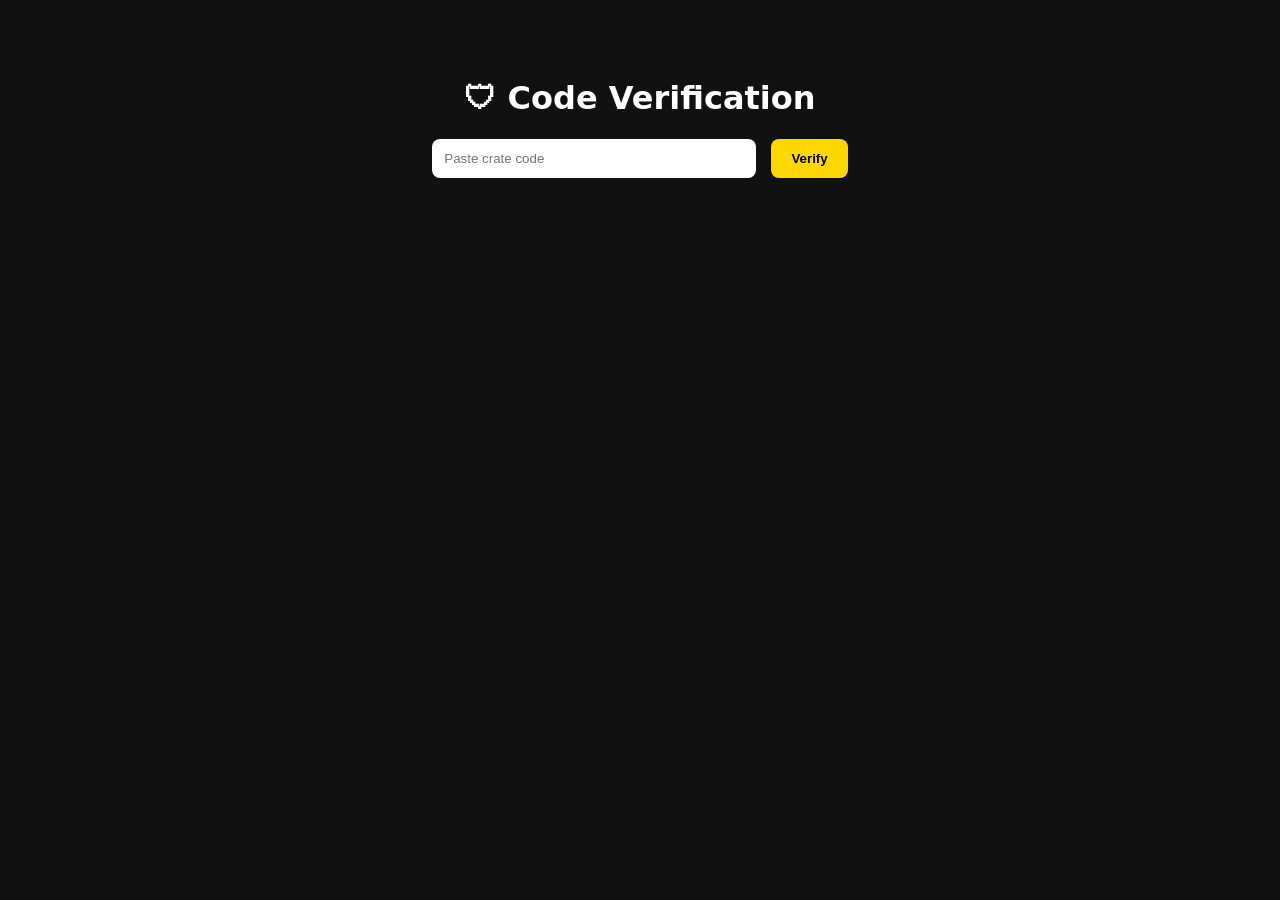
==== admin.html @ 02806914 "admin.html" ====
<!DOCTYPE html>
<html>
<head>
<title>Helvorn Admin Checker</title>
<style>
body{
background:#111;
color:white;
font-family:system-ui;
text-align:center;
padding:50px;
}

input{
padding:12px;
width:300px;
border-radius:8px;
border:none;
}

button{
padding:12px 20px;
margin-left:10px;
border:none;
border-radius:8px;
background:gold;
font-weight:bold;
cursor:pointer;
}

</style>
</head>

<body>

<h1>🛡 Code Verification</h1>

<input id="codeInput" placeholder="Paste crate code">
<button onclick="verify()">Verify</button>

<p id="result"></p>

<script>

function verify(){

let code=document.getElementById("codeInput").value;

if(!code.startsWith("HEL-")){
result.textContent="❌ Invalid Helvorn Code";
return;
}

let parts=code.split("-");

if(parts.length<5){
result.textContent="❌ Broken Code Format";
return;
}

result.innerHTML=
`✅ Valid Code<br>
Time: ${parts[1]}<br>
Rarity: ${parts[2]}<br>
Item: ${parts[3]}`;

}

</script>

</body>
</html>
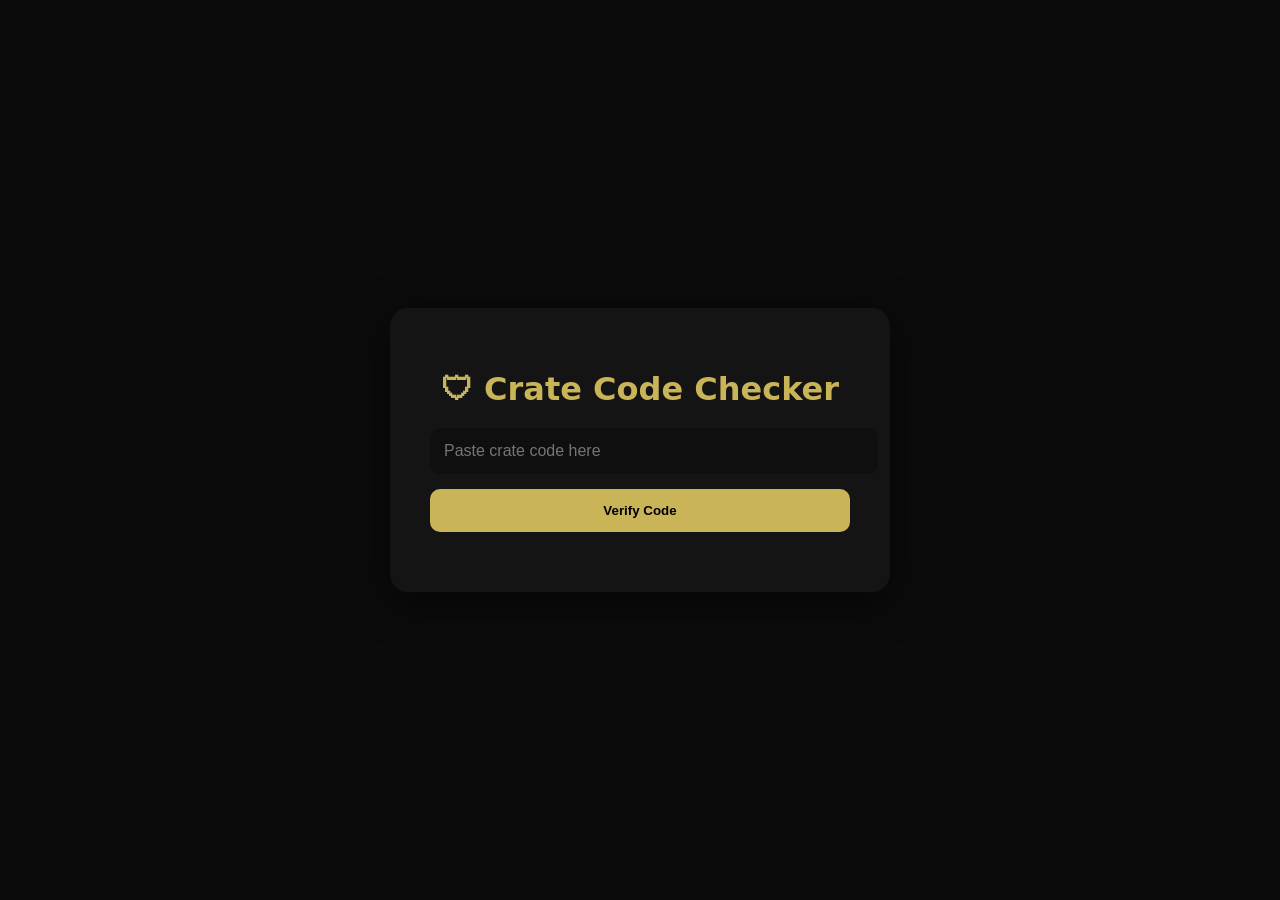
==== commit 1ec2d348: "Update admin.html" ====
--- a/admin.html
+++ b/admin.html
@@ -1,68 +1,143 @@
 <!DOCTYPE html>
-<html>
+<html lang="en">
 <head>
-<title>Helvorn Admin Checker</title>
+<meta charset="UTF-8">
+<meta name="viewport" content="width=device-width, initial-scale=1.0">
+<title>Helvorn Admin Crate Checker</title>
+
 <style>
 body{
-background:#111;
-color:white;
+background:#0b0b0b;
+color:#eaeaea;
 font-family:system-ui;
+display:flex;
+justify-content:center;
+align-items:center;
+height:100vh;
+margin:0;
+}
+
+.card{
+background:#141414;
+padding:40px;
+border-radius:18px;
+width:420px;
+box-shadow:0 10px 40px rgba(0,0,0,.5);
 text-align:center;
-padding:50px;
+}
+
+h1{
+color:#c9b458;
+margin-bottom:20px;
 }
 
 input{
-padding:12px;
-width:300px;
-border-radius:8px;
+width:100%;
+padding:14px;
+border-radius:10px;
 border:none;
+margin-bottom:15px;
+font-size:16px;
+background:#0f0f0f;
+color:white;
 }
 
 button{
-padding:12px 20px;
-margin-left:10px;
+width:100%;
+padding:14px;
+border-radius:10px;
 border:none;
-border-radius:8px;
-background:gold;
+background:#c9b458;
+color:black;
 font-weight:bold;
 cursor:pointer;
 }
+
+#result{
+margin-top:20px;
+font-size:15px;
+line-height:1.6;
+}
+
+.valid{color:#55ff55;}
+.invalid{color:#ff5555;}
+.info{color:#55ffff;}
 
 </style>
 </head>
 
 <body>
 
-<h1>🛡 Code Verification</h1>
+<div class="card">
 
-<input id="codeInput" placeholder="Paste crate code">
-<button onclick="verify()">Verify</button>
+<h1>🛡 Crate Code Checker</h1>
 
-<p id="result"></p>
+<input id="codeInput" placeholder="Paste crate code here">
+
+<button onclick="verifyCode()">Verify Code</button>
+
+<div id="result"></div>
+
+</div>
 
 <script>
 
-function verify(){
+// 🔴 PASTE YOUR GOOGLE SCRIPT URL HERE
+const SCRIPT_URL = "PASTE_YOUR_SCRIPT_URL_HERE";
 
-let code=document.getElementById("codeInput").value;
+async function verifyCode(){
 
+const code = document.getElementById("codeInput").value.trim();
+const result = document.getElementById("result");
+
+// ===== Basic format validation =====
 if(!code.startsWith("HEL-")){
-result.textContent="❌ Invalid Helvorn Code";
+result.innerHTML = `<span class="invalid">❌ Invalid Helvorn code format</span>`;
 return;
 }
 
-let parts=code.split("-");
+const parts = code.split("-");
 
-if(parts.length<5){
-result.textContent="❌ Broken Code Format";
+if(parts.length < 5){
+result.innerHTML = `<span class="invalid">❌ Broken code format</span>`;
 return;
 }
 
-result.innerHTML=
-`✅ Valid Code<br>
-Time: ${parts[1]}<br>
-Rarity: ${parts[2]}<br>
-Item: ${parts[3]}`;
+// ===== Extract info from code =====
+const time = parts[1];
+const rarity = parts[2];
+const item = parts[3];
+
+// ===== Check Google Sheet =====
+try{
+
+const res = await fetch(SCRIPT_URL + "?check=" + encodeURIComponent(code));
+const data = await res.json();
+
+if(data.status === "claimed"){
+
+result.innerHTML = `
+<span class="invalid">⚠ Code Already Claimed</span><br><br>
+<span class="info">Item:</span> ${data.item}<br>
+<span class="info">Rarity:</span> ${data.rarity}<br>
+<span class="info">Player:</span> ${data.player}<br>
+<span class="info">Time:</span> ${data.timestamp}
+`;
+
+}else{
+
+result.innerHTML = `
+<span class="valid">✅ Code Valid & Unclaimed</span><br><br>
+<span class="info">Item:</span> ${item}<br>
+<span class="info">Rarity:</span> ${rarity}<br>
+<span class="info">Generated:</span> ${time}
+`;
+
+}
+
+}catch(err){
+result.innerHTML = `<span class="invalid">❌ Database connection failed</span>`;
+}
 
 }
 
@@ -70,3 +145,4 @@
 
 </body>
 </html>
+
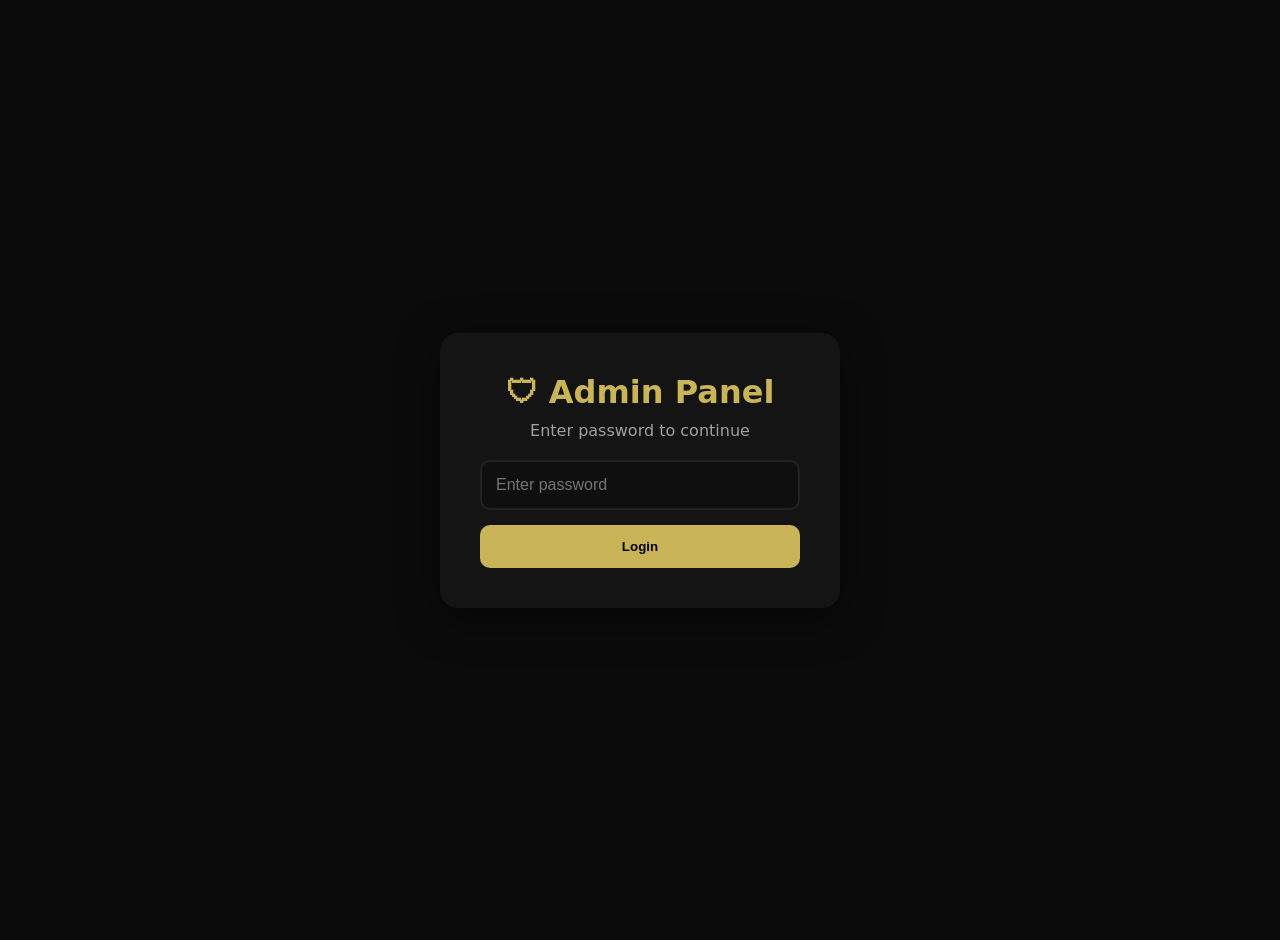
==== commit 191dfb03: "Refactor admin panel layout and styles Updated the title and styles for the admin panel. Enhanced la" ====
--- a/admin.html
+++ b/admin.html
@@ -3,144 +3,756 @@
 <head>
 <meta charset="UTF-8">
 <meta name="viewport" content="width=device-width, initial-scale=1.0">
-<title>Helvorn Admin Crate Checker</title>
-
+<title>Helvorn Admin Panel</title>
 <style>
+:root{
+  --bg:#0b0b0b;
+  --card:#141414;
+  --accent:#c9b458;
+  --text:#eaeaea;
+  --muted:#a0a0a0;
+}
+
+*{box-sizing:border-box;margin:0;padding:0;}
+
 body{
-background:#0b0b0b;
-color:#eaeaea;
-font-family:system-ui;
-display:flex;
-justify-content:center;
-align-items:center;
-height:100vh;
-margin:0;
-}
-
-.card{
-background:#141414;
-padding:40px;
-border-radius:18px;
-width:420px;
-box-shadow:0 10px 40px rgba(0,0,0,.5);
-text-align:center;
+  background:var(--bg);
+  color:var(--text);
+  font-family:system-ui;
+  padding:20px;
+  min-height:100vh;
+}
+
+.container{
+  max-width:900px;
+  margin:0 auto;
 }
 
 h1{
-color:#c9b458;
-margin-bottom:20px;
+  color:var(--accent);
+  text-align:center;
+  margin-bottom:30px;
+}
+
+.lookup-section{
+  background:var(--card);
+  padding:30px;
+  border-radius:18px;
+  margin-bottom:30px;
+  box-shadow:0 10px 40px rgba(0,0,0,.5);
+}
+
+.lookup-section h2{
+  color:var(--accent);
+  margin-bottom:20px;
+  font-size:1.3rem;
+}
+
+.input-group{
+  display:flex;
+  gap:10px;
+  margin-bottom:15px;
 }
 
 input{
-width:100%;
-padding:14px;
-border-radius:10px;
-border:none;
-margin-bottom:15px;
-font-size:16px;
-background:#0f0f0f;
-color:white;
+  flex:1;
+  padding:14px;
+  border-radius:10px;
+  border:2px solid #222;
+  background:#0f0f0f;
+  color:white;
+  font-size:16px;
+}
+
+input:focus{
+  outline:none;
+  border-color:var(--accent);
 }
 
 button{
-width:100%;
-padding:14px;
-border-radius:10px;
-border:none;
-background:#c9b458;
-color:black;
-font-weight:bold;
-cursor:pointer;
-}
-
-#result{
-margin-top:20px;
-font-size:15px;
-line-height:1.6;
-}
-
-.valid{color:#55ff55;}
-.invalid{color:#ff5555;}
-.info{color:#55ffff;}
-
+  padding:14px 28px;
+  border-radius:10px;
+  border:none;
+  background:var(--accent);
+  color:black;
+  font-weight:bold;
+  cursor:pointer;
+  transition:0.3s;
+}
+
+button:hover{
+  transform:scale(1.05);
+}
+
+.result-box{
+  background:#0f0f0f;
+  padding:20px;
+  border-radius:10px;
+  margin-top:15px;
+  border-left:4px solid var(--accent);
+  display:none;
+}
+
+.result-box.show{
+  display:block;
+}
+
+.status{
+  display:inline-block;
+  padding:6px 12px;
+  border-radius:6px;
+  font-weight:bold;
+  font-size:0.9rem;
+  margin-bottom:10px;
+}
+
+.status.unclaimed{
+  background:#55ff55;
+  color:black;
+}
+
+.status.claimed{
+  background:#ff5555;
+  color:white;
+}
+
+.info-row{
+  margin:8px 0;
+  display:flex;
+  gap:10px;
+}
+
+.info-label{
+  color:var(--muted);
+  min-width:120px;
+}
+
+.info-value{
+  color:var(--text);
+  font-weight:600;
+}
+
+.all-codes-section{
+  background:var(--card);
+  padding:30px;
+  border-radius:18px;
+  box-shadow:0 10px 40px rgba(0,0,0,.5);
+}
+
+.all-codes-section h2{
+  color:var(--accent);
+  margin-bottom:20px;
+  font-size:1.3rem;
+}
+
+.code-list{
+  max-height:500px;
+  overflow-y:auto;
+}
+
+.code-item{
+  background:#0f0f0f;
+  padding:15px;
+  border-radius:10px;
+  margin-bottom:10px;
+  border-left:4px solid var(--accent);
+}
+
+.code-header{
+  display:flex;
+  justify-content:space-between;
+  align-items:center;
+  margin-bottom:10px;
+}
+
+.code-text{
+  font-family:monospace;
+  font-size:1.1rem;
+  color:var(--accent);
+  font-weight:bold;
+}
+
+.code-details{
+  font-size:0.9rem;
+  color:var(--muted);
+}
+
+.actions{
+  display:flex;
+  gap:10px;
+  margin-top:10px;
+}
+
+.btn-small{
+  padding:8px 16px;
+  font-size:0.9rem;
+  background:#333;
+  color:white;
+}
+
+.btn-small.claim{
+  background:var(--accent);
+  color:black;
+}
+
+.btn-small.delete{
+  background:#ff5555;
+  color:white;
+}
+
+.empty-state{
+  text-align:center;
+  padding:40px;
+  color:var(--muted);
+}
+
+.claim-modal{
+  display:none;
+  position:fixed;
+  top:0;
+  left:0;
+  width:100%;
+  height:100%;
+  background:rgba(0,0,0,0.8);
+  z-index:1000;
+  align-items:center;
+  justify-content:center;
+}
+
+.claim-modal.show{
+  display:flex;
+}
+
+.modal-content{
+  background:var(--card);
+  padding:30px;
+  border-radius:18px;
+  max-width:400px;
+  width:90%;
+}
+
+.modal-content h3{
+  color:var(--accent);
+  margin-bottom:20px;
+}
+
+.modal-content input{
+  width:100%;
+  margin-bottom:15px;
+}
+
+.modal-actions{
+  display:flex;
+  gap:10px;
+}
+
+.modal-actions button{
+  flex:1;
+}
+
+/* Rarity colors */
+.common{color:#bbb;}
+.uncommon{color:#55ff55;}
+.rare{color:#55ffff;}
+.ultra{color:#ff55ff;}
+.legendary{color:#ffaa00;}
+
+/* Back button */
+.back-btn{
+  display:inline-block;
+  margin-bottom:20px;
+  padding:10px 20px;
+  background:#333;
+  color:white;
+  text-decoration:none;
+  border-radius:10px;
+  transition:0.3s;
+}
+
+.back-btn:hover{
+  background:#444;
+  transform:scale(1.05);
+}
+
+/* Stats section */
+.stats{
+  display:grid;
+  grid-template-columns:repeat(auto-fit,minmax(150px,1fr));
+  gap:15px;
+  margin-bottom:30px;
+}
+
+.stat-card{
+  background:var(--card);
+  padding:20px;
+  border-radius:10px;
+  text-align:center;
+}
+
+.stat-number{
+  font-size:2rem;
+  color:var(--accent);
+  font-weight:bold;
+}
+
+.stat-label{
+  color:var(--muted);
+  font-size:0.9rem;
+  margin-top:5px;
+}
+
+/* Login screen */
+.login-screen{
+  display:flex;
+  align-items:center;
+  justify-content:center;
+  min-height:100vh;
+}
+
+.login-box{
+  background:var(--card);
+  padding:40px;
+  border-radius:18px;
+  width:400px;
+  max-width:90%;
+  box-shadow:0 10px 40px rgba(0,0,0,.5);
+  text-align:center;
+}
+
+.login-box h1{
+  margin-bottom:10px;
+}
 </style>
 </head>
-
 <body>
 
-<div class="card">
-
-<h1>🛡 Crate Code Checker</h1>
-
-<input id="codeInput" placeholder="Paste crate code here">
-
-<button onclick="verifyCode()">Verify Code</button>
-
-<div id="result"></div>
-
+<!-- Login Screen -->
+<div id="loginScreen" class="login-screen">
+  <div class="login-box">
+    <h1>🛡 Admin Panel</h1>
+    <p style="color:var(--muted);margin-bottom:20px;">Enter password to continue</p>
+    <input type="password" id="passwordInput" placeholder="Enter password" style="width:100%;margin-bottom:15px;" />
+    <button onclick="checkPassword()" style="width:100%;">Login</button>
+    <p id="loginError" style="color:#ff5555;margin-top:10px;display:none;">Incorrect password</p>
+  </div>
 </div>
 
+<!-- Main Admin Panel (hidden by default) -->
+<div class="container" id="mainPanel" style="display:none;">
+  <a href="index.html" class="back-btn">← Back to Site</a>
+  
+  <h1>🛡 Admin Panel</h1>
+
+  <!-- Stats -->
+  <div class="stats">
+    <div class="stat-card">
+      <div class="stat-number" id="totalCodes">0</div>
+      <div class="stat-label">Total Codes</div>
+    </div>
+    <div class="stat-card">
+      <div class="stat-number" id="unclaimedCodes">0</div>
+      <div class="stat-label">Unclaimed</div>
+    </div>
+    <div class="stat-card">
+      <div class="stat-number" id="claimedCodes">0</div>
+      <div class="stat-label">Claimed</div>
+    </div>
+  </div>
+
+  <!-- Manual Code Entry -->
+  <div class="lookup-section">
+    <h2>➕ Add Code to Database</h2>
+    <p style="color:var(--muted);margin-bottom:15px;">When a player gives you a code, add it here first. Then you can check it anytime to see if they've already claimed it.</p>
+    <div class="input-group">
+      <input type="text" id="manualCodeInput" placeholder="Enter code (e.g., DIAMOND-A3F9)" />
+      <input type="text" id="manualItemInput" placeholder="Item name (e.g., Diamond Sword)" style="flex:0.8;" />
+      <select id="manualRaritySelect" style="padding:14px;border-radius:10px;border:2px solid #222;background:#0f0f0f;color:white;font-size:16px;flex:0.6;">
+        <option value="common">Common</option>
+        <option value="uncommon">Uncommon</option>
+        <option value="rare">Rare</option>
+        <option value="ultra">Ultra</option>
+        <option value="legendary">Legendary</option>
+      </select>
+      <button onclick="addManualCode()">Add Code</button>
+    </div>
+    
+    <div id="manualCodeResult" class="result-box">
+      <!-- Result appears here -->
+    </div>
+  </div>
+
+  <!-- Quick Lookup -->
+  <div class="lookup-section">
+    <h2>🔍 Quick Code Lookup</h2>
+    <p style="color:var(--muted);margin-bottom:15px;">Paste a code here to instantly check if it's already been claimed.</p>
+    <div class="input-group">
+      <input type="text" id="lookupInput" placeholder="Paste code here (e.g., COMMON-A3F9)" />
+      <button onclick="lookupCode()">Check Code</button>
+    </div>
+    
+    <div id="lookupResult" class="result-box">
+      <!-- Results appear here -->
+    </div>
+  </div>
+
+  <!-- All Codes -->
+  <div class="all-codes-section">
+    <h2>📋 All Codes</h2>
+    <div class="code-list" id="codeList">
+      <div class="empty-state">No codes generated yet</div>
+    </div>
+  </div>
+</div>
+
+<!-- Claim Modal -->
+<div id="claimModal" class="claim-modal">
+  <div class="modal-content">
+    <h3>Mark Code as Claimed</h3>
+    <input type="text" id="usernameInput" placeholder="Enter player username" />
+    <div class="modal-actions">
+      <button onclick="closeClaimModal()">Cancel</button>
+      <button onclick="confirmClaim()" class="btn-small claim">Confirm</button>
+    </div>
+  </div>
+</div>
+
 <script>
-
-// 🔴 PASTE YOUR GOOGLE SCRIPT URL HERE
-const SCRIPT_URL = "PASTE_YOUR_SCRIPT_URL_HERE";
-
-async function verifyCode(){
-
-const code = document.getElementById("codeInput").value.trim();
-const result = document.getElementById("result");
-
-// ===== Basic format validation =====
-if(!code.startsWith("HEL-")){
-result.innerHTML = `<span class="invalid">❌ Invalid Helvorn code format</span>`;
-return;
-}
-
-const parts = code.split("-");
-
-if(parts.length < 5){
-result.innerHTML = `<span class="invalid">❌ Broken code format</span>`;
-return;
-}
-
-// ===== Extract info from code =====
-const time = parts[1];
-const rarity = parts[2];
-const item = parts[3];
-
-// ===== Check Google Sheet =====
-try{
-
-const res = await fetch(SCRIPT_URL + "?check=" + encodeURIComponent(code));
-const data = await res.json();
-
-if(data.status === "claimed"){
-
-result.innerHTML = `
-<span class="invalid">⚠ Code Already Claimed</span><br><br>
-<span class="info">Item:</span> ${data.item}<br>
-<span class="info">Rarity:</span> ${data.rarity}<br>
-<span class="info">Player:</span> ${data.player}<br>
-<span class="info">Time:</span> ${data.timestamp}
-`;
-
-}else{
-
-result.innerHTML = `
-<span class="valid">✅ Code Valid & Unclaimed</span><br><br>
-<span class="info">Item:</span> ${item}<br>
-<span class="info">Rarity:</span> ${rarity}<br>
-<span class="info">Generated:</span> ${time}
-`;
-
-}
-
-}catch(err){
-result.innerHTML = `<span class="invalid">❌ Database connection failed</span>`;
-}
-
-}
-
+const ADMIN_PASSWORD = "HelvornSMP2025"; // Case-sensitive
+
+// Check password
+function checkPassword(){
+  const input = document.getElementById('passwordInput').value;
+  const errorMsg = document.getElementById('loginError');
+  
+  if(input === ADMIN_PASSWORD){
+    document.getElementById('loginScreen').style.display = 'none';
+    document.getElementById('mainPanel').style.display = 'block';
+    sessionStorage.setItem('adminLoggedIn', 'true');
+  } else {
+    errorMsg.style.display = 'block';
+    document.getElementById('passwordInput').value = '';
+  }
+}
+
+// Check if already logged in
+window.addEventListener('DOMContentLoaded', function(){
+  if(sessionStorage.getItem('adminLoggedIn') === 'true'){
+    document.getElementById('loginScreen').style.display = 'none';
+    document.getElementById('mainPanel').style.display = 'block';
+  }
+  
+  // Allow Enter key for password
+  document.getElementById('passwordInput').addEventListener('keypress', function(e){
+    if(e.key === 'Enter'){
+      checkPassword();
+    }
+  });
+});
+
+let currentClaimCode = null;
+
+// Add code manually to database
+function addManualCode(){
+  const code = document.getElementById('manualCodeInput').value.trim().toUpperCase();
+  const itemName = document.getElementById('manualItemInput').value.trim();
+  const rarity = document.getElementById('manualRaritySelect').value;
+  const resultBox = document.getElementById('manualCodeResult');
+  
+  if(!code){
+    resultBox.innerHTML = '<p style="color:#ff5555;">Please enter a code</p>';
+    resultBox.classList.add('show');
+    return;
+  }
+  
+  if(!itemName){
+    resultBox.innerHTML = '<p style="color:#ff5555;">Please enter an item name</p>';
+    resultBox.classList.add('show');
+    return;
+  }
+  
+  // Check if code already exists
+  const codes = localStorage.getItem('crateCodes');
+  const codesArray = codes ? JSON.parse(codes) : [];
+  
+  const existing = codesArray.find(c => c.code === code);
+  if(existing){
+    resultBox.innerHTML = `
+      <p style="color:#ff5555;font-weight:bold;">❌ Code Already Exists</p>
+      <p style="color:var(--muted);margin-top:10px;">This code is already in the database.</p>
+      <div style="margin-top:10px;">
+        <strong>Status:</strong> <span class="status ${existing.status}">${existing.status.toUpperCase()}</span><br>
+        <strong>Item:</strong> ${existing.reward}
+      </div>
+    `;
+    resultBox.classList.add('show');
+    return;
+  }
+  
+  // Add new code
+  const newCode = {
+    code: code,
+    reward: itemName,
+    rarity: rarity,
+    timestamp: new Date().toISOString(),
+    status: 'unclaimed',
+    username: null,
+    claimedAt: null
+  };
+  
+  codesArray.push(newCode);
+  localStorage.setItem('crateCodes', JSON.stringify(codesArray));
+  
+  resultBox.innerHTML = `
+    <p style="color:#55ff55;font-weight:bold;">✅ Code Added Successfully</p>
+    <div class="info-row">
+      <span class="info-label">Code:</span>
+      <span class="info-value">${code}</span>
+    </div>
+    <div class="info-row">
+      <span class="info-label">Item:</span>
+      <span class="info-value ${rarity}">${itemName}</span>
+    </div>
+    <div class="info-row">
+      <span class="info-label">Rarity:</span>
+      <span class="info-value">${rarity}</span>
+    </div>
+    <div style="margin-top:15px;">
+      <button onclick="openClaimModal('${code}')">Mark as Claimed</button>
+    </div>
+  `;
+  resultBox.classList.add('show');
+  
+  // Clear inputs
+  document.getElementById('manualCodeInput').value = '';
+  document.getElementById('manualItemInput').value = '';
+  
+  // Reload code list
+  loadCodes();
+}
+
+// Load and display all codes
+function loadCodes(){
+  const codes = localStorage.getItem('crateCodes');
+  const codesArray = codes ? JSON.parse(codes) : [];
+  
+  // Update stats
+  const total = codesArray.length;
+  const unclaimed = codesArray.filter(c => c.status === 'unclaimed').length;
+  const claimed = codesArray.filter(c => c.status === 'claimed').length;
+  
+  document.getElementById('totalCodes').textContent = total;
+  document.getElementById('unclaimedCodes').textContent = unclaimed;
+  document.getElementById('claimedCodes').textContent = claimed;
+  
+  // Display codes
+  const codeList = document.getElementById('codeList');
+  
+  if(codesArray.length === 0){
+    codeList.innerHTML = '<div class="empty-state">No codes generated yet</div>';
+    return;
+  }
+  
+  // Sort by timestamp, newest first
+  codesArray.sort((a, b) => new Date(b.timestamp) - new Date(a.timestamp));
+  
+  codeList.innerHTML = codesArray.map(code => {
+    const date = new Date(code.timestamp).toLocaleString();
+    const claimedDate = code.claimedAt ? new Date(code.claimedAt).toLocaleString() : 'N/A';
+    
+    return `
+      <div class="code-item">
+        <div class="code-header">
+          <div class="code-text">${code.code}</div>
+          <span class="status ${code.status}">${code.status.toUpperCase()}</span>
+        </div>
+        <div class="code-details">
+          <div><strong>Reward:</strong> <span class="${code.rarity}">${code.reward}</span></div>
+          <div><strong>Generated:</strong> ${date}</div>
+          ${code.status === 'claimed' ? `
+            <div><strong>Player:</strong> ${code.username}</div>
+            <div><strong>Claimed:</strong> ${claimedDate}</div>
+          ` : ''}
+        </div>
+        <div class="actions">
+          ${code.status === 'unclaimed' ? 
+            `<button class="btn-small claim" onclick="openClaimModal('${code.code}')">Mark as Claimed</button>` : 
+            `<button class="btn-small" onclick="unclaimCode('${code.code}')">Mark as Unclaimed</button>`
+          }
+          <button class="btn-small delete" onclick="deleteCode('${code.code}')">Delete</button>
+        </div>
+      </div>
+    `;
+  }).join('');
+}
+
+// Quick lookup function
+function lookupCode(){
+  const input = document.getElementById('lookupInput').value.trim().toUpperCase();
+  const resultBox = document.getElementById('lookupResult');
+  
+  if(!input){
+    resultBox.innerHTML = '<p style="color:#ff5555;">Please enter a code</p>';
+    resultBox.classList.add('show');
+    return;
+  }
+  
+  const codes = localStorage.getItem('crateCodes');
+  const codesArray = codes ? JSON.parse(codes) : [];
+  
+  const found = codesArray.find(c => c.code === input);
+  
+  if(!found){
+    resultBox.innerHTML = `
+      <p style="color:#ff5555;font-weight:bold;">❌ Code not found</p>
+      <p style="color:var(--muted);margin-top:10px;">This code does not exist in the system.</p>
+    `;
+    resultBox.classList.add('show');
+    return;
+  }
+  
+  const date = new Date(found.timestamp).toLocaleString();
+  const claimedDate = found.claimedAt ? new Date(found.claimedAt).toLocaleString() : 'N/A';
+  
+  if(found.status === 'claimed'){
+    resultBox.innerHTML = `
+      <span class="status claimed">CLAIMED</span>
+      <div class="info-row">
+        <span class="info-label">Code:</span>
+        <span class="info-value">${found.code}</span>
+      </div>
+      <div class="info-row">
+        <span class="info-label">Reward:</span>
+        <span class="info-value ${found.rarity}">${found.reward}</span>
+      </div>
+      <div class="info-row">
+        <span class="info-label">Player:</span>
+        <span class="info-value">${found.username}</span>
+      </div>
+      <div class="info-row">
+        <span class="info-label">Generated:</span>
+        <span class="info-value">${date}</span>
+      </div>
+      <div class="info-row">
+        <span class="info-label">Claimed:</span>
+        <span class="info-value">${claimedDate}</span>
+      </div>
+    `;
+  } else {
+    resultBox.innerHTML = `
+      <span class="status unclaimed">UNCLAIMED</span>
+      <div class="info-row">
+        <span class="info-label">Code:</span>
+        <span class="info-value">${found.code}</span>
+      </div>
+      <div class="info-row">
+        <span class="info-label">Reward:</span>
+        <span class="info-value ${found.rarity}">${found.reward}</span>
+      </div>
+      <div class="info-row">
+        <span class="info-label">Generated:</span>
+        <span class="info-value">${date}</span>
+      </div>
+      <div style="margin-top:15px;">
+        <button onclick="openClaimModal('${found.code}')">Mark as Claimed</button>
+      </div>
+    `;
+  }
+  
+  resultBox.classList.add('show');
+}
+
+// Allow Enter key for lookup
+document.addEventListener('DOMContentLoaded', function(){
+  document.getElementById('lookupInput').addEventListener('keypress', function(e){
+    if(e.key === 'Enter'){
+      lookupCode();
+    }
+  });
+  loadCodes();
+});
+
+// Open claim modal
+function openClaimModal(code){
+  currentClaimCode = code;
+  document.getElementById('claimModal').classList.add('show');
+  document.getElementById('usernameInput').value = '';
+  document.getElementById('usernameInput').focus();
+}
+
+// Close claim modal
+function closeClaimModal(){
+  document.getElementById('claimModal').classList.remove('show');
+  currentClaimCode = null;
+}
+
+// Confirm claim
+function confirmClaim(){
+  const username = document.getElementById('usernameInput').value.trim();
+  
+  if(!username){
+    alert('Please enter a player username');
+    return;
+  }
+  
+  const codes = localStorage.getItem('crateCodes');
+  const codesArray = codes ? JSON.parse(codes) : [];
+  
+  const index = codesArray.findIndex(c => c.code === currentClaimCode);
+  if(index !== -1){
+    codesArray[index].status = 'claimed';
+    codesArray[index].username = username;
+    codesArray[index].claimedAt = new Date().toISOString();
+    
+    localStorage.setItem('crateCodes', JSON.stringify(codesArray));
+    
+    closeClaimModal();
+    loadCodes();
+    
+    // Refresh lookup result if showing
+    const lookupInput = document.getElementById('lookupInput').value.trim().toUpperCase();
+    if(lookupInput === currentClaimCode){
+      lookupCode();
+    }
+  }
+}
+
+// Unclaim code
+function unclaimCode(code){
+  if(!confirm('Mark this code as unclaimed?')){
+    return;
+  }
+  
+  const codes = localStorage.getItem('crateCodes');
+  const codesArray = codes ? JSON.parse(codes) : [];
+  
+  const index = codesArray.findIndex(c => c.code === code);
+  if(index !== -1){
+    codesArray[index].status = 'unclaimed';
+    codesArray[index].username = null;
+    codesArray[index].claimedAt = null;
+    
+    localStorage.setItem('crateCodes', JSON.stringify(codesArray));
+    loadCodes();
+  }
+}
+
+// Delete code
+function deleteCode(code){
+  if(!confirm('Delete this code permanently?')){
+    return;
+  }
+  
+  const codes = localStorage.getItem('crateCodes');
+  const codesArray = codes ? JSON.parse(codes) : [];
+  
+  const filtered = codesArray.filter(c => c.code !== code);
+  
+  localStorage.setItem('crateCodes', JSON.stringify(filtered));
+  loadCodes();
+}
+
+// Load codes on page load
+loadCodes();
 </script>
 
 </body>
